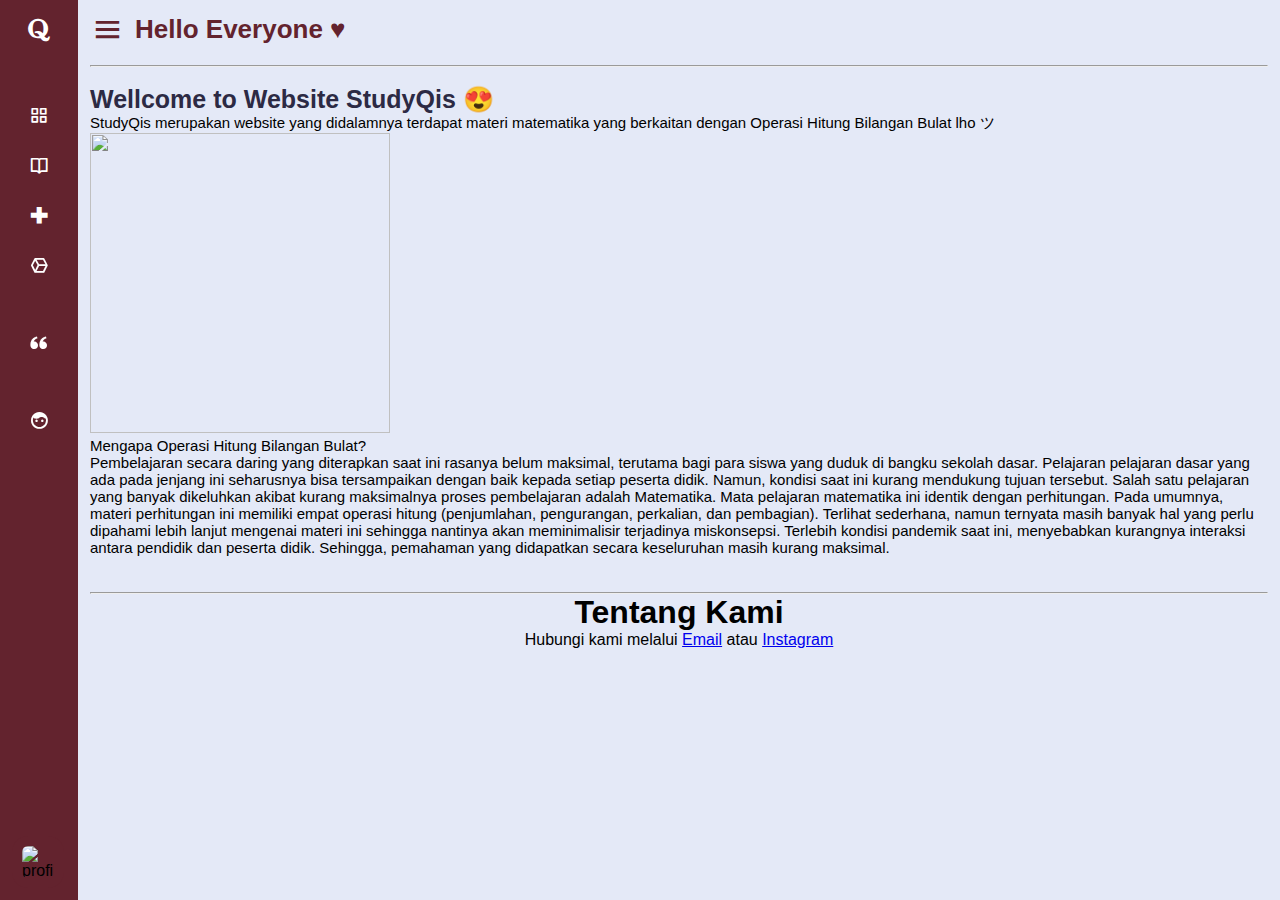
==== index.html @ 8f0f1667 "Add files via upload" ====
<!--
Nama			: Qisthi Qaeeda Rasullah
NIM				: 2225210018
Kelas			: 2C
Mata Kuliah		: Pengembangan Multimedia Matematika
Dosen Pengampu	: Dr. Aan Hendrayana, M.Si.

-->
<!DOCTYPE html>
<html lang="en" dir="ltr">
  <head>
    <meta charset="UTF-8">
    <title> Dashboard | StudyQis </title>
    <link rel="stylesheet" href="style.css">
    <!-- Boxiocns CDN Link -->
    <link href='https://unpkg.com/boxicons@2.0.7/css/boxicons.min.css' rel='stylesheet'>
     <meta name="viewport" content="width=device-width, initial-scale=1.0">
   </head>
<body>
  <div class="sidebar close">
    <div class="logo-details">
      <i class='bx bxl-quora'></i>
      <span class="logo_name">StudyQis</span>
    </div>
    <ul class="nav-links">
      <li>
        <a href="/index.html">
          <i class='bx bx-grid-alt' ></i>
          <span class="link_name">Dashboard</span>
        </a>
        <ul class="sub-menu blank">
          <li><a class="link_name" href="/index.html">Dashboard</a></li>
        </ul>
      </li>
      <li>
        <div class="iocn-link">
          <a href="#">
            <i class='bx bx-book-open'></i>
            <span class="link_name">Bilangan Bulat</span>
          </a>
          <i class='bx bxs-chevron-down arrow' ></i>
        </div>
        <ul class="sub-menu">
          <li><a class="link_name" href="#">Bilangan Bulat</a></li>
          <li><a href="/Sejarah.html">Sejarah</a></li>
          <li><a href="/pengertian.html">Pengertian</a></li>
          <li><a href="/sifat.html">Sifat-Sifat</a></li>
        </ul>
      </li>
      <li>
        <div class="iocn-link">
          <a href="#">
            <i class='bx bx-plus-medical' ></i>
            <span class="link_name">Operasi Hitung</span>
          </a>
          <i class='bx bxs-chevron-down arrow' ></i>
        </div>
        <ul class="sub-menu">
          <li><a class="link_name" href="#">Operasi Hitung</a></li>
          <li><a href="/notasi.html">Notasi</a></li>
          <li><a href="/jumlah.html">Penjumlahan</a></li>
          <li><a href="/kurang.html">Pengurangan</a></li>
          <li><a href="/kali.html">Perkalian</a></li>
          <li><a href="/bagi.html">Pembagian</a></li>
        </ul>
      </li>
      <li>
        <a href="/geogebra.html">
          <i class='bx bx-cube-alt' ></i>
          <span class="link_name">Geogebra</span>
        </a>
        <ul class="sub-menu blank">
          <li><a class="link_name" href="/geogebra.html">Geogebra</a></li>
        </ul>
      </li>
      <li>
        <a href="/foryou.html">
          <i class='bx bxs-quote-alt-left' ></i>
          <span class="link_name">From Me, To You &hearts;</span>
        </a>
        <ul class="sub-menu blank">
          <li><a class="link_name" href="/foryou.html">From Me, To You &hearts;</a></li>
        </ul>
      </li>
      <li>
        <a href="/aboutme.html">
          <i class='bx bxs-face' ></i>
          <span class="link_name">About Me</span>
        </a>
        <ul class="sub-menu blank">
          <li><a class="link_name" href="/aboutme.html">About Me</a></li>
        </ul>
      <li>
    <div class="profile-details" href="/aboutme.html">
      <div class="profile-content">
        <img src="image/profileqis.jpg" alt="profileImg">
      </div>
      <div class="name-job">
        <div class="profile_name" href="/aboutme.html">Qisthi Qaeeda</div>
        <div class="job">Mahasiswi</div>
      </div>
      <i class='bx bx-log-out' ></i>
    </div>
  </li>
</ul>
  </div>
  <section class="home-section">
    <div class="home-content">
      <i class='bx bx-menu' ></i>
      <span class="text">Hello Everyone &hearts;</span>
    </div>
    <br>
    <hr>
    <br>
    <div class="main-header">
    Wellcome to Website StudyQis &#128525;
    </div>
    <div class="isiandb">
    StudyQis merupakan website yang didalamnya terdapat materi matematika yang berkaitan dengan Operasi Hitung Bilangan Bulat lho ツ
    </div>
    <img src="/image/bilbulat.png" style="width:300px;height:300px;">
    <br>
    <div class="isiandb">
    Mengapa Operasi Hitung Bilangan Bulat?
    <br>
    Pembelajaran secara daring yang diterapkan saat ini rasanya belum maksimal, terutama bagi para siswa yang duduk di bangku sekolah dasar. Pelajaran pelajaran dasar yang ada pada jenjang ini seharusnya bisa tersampaikan dengan baik kepada setiap peserta didik. Namun, kondisi saat ini kurang mendukung tujuan tersebut. Salah satu pelajaran yang banyak dikeluhkan akibat kurang maksimalnya proses pembelajaran adalah Matematika. 
    Mata pelajaran matematika ini identik dengan perhitungan. Pada umumnya, materi perhitungan ini memiliki empat operasi hitung (penjumlahan, pengurangan, perkalian, dan pembagian). Terlihat sederhana, namun ternyata masih banyak hal yang perlu dipahami lebih lanjut mengenai materi ini sehingga nantinya akan meminimalisir terjadinya miskonsepsi. Terlebih kondisi pandemik saat ini, menyebabkan kurangnya interaksi antara pendidik dan peserta didik. Sehingga, pemahaman yang didapatkan secara keseluruhan masih kurang maksimal.
    </div>
    <br>
    <br>
    <hr>
    <center>
      <h1>Tentang Kami</h1>
      <p>
        Hubungi kami melalui
        <a href="mailto:qaeedaqisthi93@gmai.com">Email</a>
        atau
        <a href="https://instagram.com/qisthiqaa?igshid=YmMyMTA2M2Y=">Instagram</a>
      </p>
      </center>
  </section>

  <script src="script.js"></script>

  </body>
</html>
---- style.css ----
/* Google Fonts Import Link */
@import url('https://fonts.googleapis.com/css2?family=Poppins:wght@300;400;500;600;700&display=swap');
*{
  margin: 0;
  padding: 0;
  box-sizing: border-box;
  font-family: 'Quiscksand', sans-serif;
}
body{
  overflow: hidden;
}
.sidebar{
  position: fixed;
  top: 0;
  left: 0;
  height: 100%;
  width: 260px;
  background: #63232e;
  z-index: 100;
  transition: all 0.5s ease;
}
.sidebar.close{
  width: 78px;
}
.sidebar .logo-details{
  height: 60px;
  width: 100%;
  display: flex;
  align-items: center;
}
.sidebar .logo-details i{
  font-size: 30px;
  color: #fff;
  height: 50px;
  min-width: 78px;
  text-align: center;
  line-height: 50px;
}
.sidebar .logo-details .logo_name{
  font-size: 22px;
  color: #fff;
  font-weight: 600;
  transition: 0.3s ease;
  transition-delay: 0.1s;
}
.sidebar.close .logo-details .logo_name{
  transition-delay: 0s;
  opacity: 0;
  pointer-events: none;
}
.sidebar .nav-links{
  height: 100%;
  padding: 30px 0 150px 0;
  overflow: auto;
}
.sidebar.close .nav-links{
  overflow: visible;
}
.sidebar .nav-links::-webkit-scrollbar{
  display: none;
}
.sidebar .nav-links li{
  position: relative;
  list-style: none;
  transition: all 0.4s ease;
}
.sidebar .nav-links li:hover{
  background: #63232e;
}
.sidebar .nav-links li .iocn-link{
  display: flex;
  align-items: center;
  justify-content: space-between;
}
.sidebar.close .nav-links li .iocn-link{
  display: block
}
.sidebar .nav-links li i{
  height: 50px;
  min-width: 78px;
  text-align: center;
  line-height: 50px;
  color: #fff;
  font-size: 20px;
  cursor: pointer;
  transition: all 0.3s ease;
}
.sidebar .nav-links li.showMenu i.arrow{
  transform: rotate(-180deg);
}
.sidebar.close .nav-links i.arrow{
  display: none;
}
.sidebar .nav-links li a{
  display: flex;
  align-items: center;
  text-decoration: none;
}
.sidebar .nav-links li a .link_name{
  font-size: 18px;
  font-weight: 400;
  color: #fff;
  transition: all 0.4s ease;
}
.sidebar.close .nav-links li a .link_name{
  opacity: 0;
  pointer-events: none;
}
.sidebar .nav-links li .sub-menu{
  padding: 6px 6px 14px 80px;
  margin-top: -10px;
  background: #63232e;
  display: none;
}
.sidebar .nav-links li.showMenu .sub-menu{
  display: block;
}
.sidebar .nav-links li .sub-menu a{
  color: #fff;
  font-size: 15px;
  padding: 5px 0;
  white-space: nowrap;
  opacity: 0.6;
  transition: all 0.3s ease;
}
.sidebar .nav-links li .sub-menu a:hover{
  opacity: 1;
}
.sidebar.close .nav-links li .sub-menu{
  position: absolute;
  left: 100%;
  top: -10px;
  margin-top: 0;
  padding: 10px 20px;
  border-radius: 0 6px 6px 0;
  opacity: 0;
  display: block;
  pointer-events: none;
  transition: 0s;
}
.sidebar.close .nav-links li:hover .sub-menu{
  top: 0;
  opacity: 1;
  pointer-events: auto;
  transition: all 0.4s ease;
}
.sidebar .nav-links li .sub-menu .link_name{
  display: none;
}
.sidebar.close .nav-links li .sub-menu .link_name{
  font-size: 18px;
  opacity: 1;
  display: block;
}
.sidebar .nav-links li .sub-menu.blank{
  opacity: 1;
  pointer-events: auto;
  padding: 3px 20px 6px 16px;
  opacity: 0;
  pointer-events: none;
}
.sidebar .nav-links li:hover .sub-menu.blank{
  top: 50%;
  transform: translateY(-50%);
}
.sidebar .profile-details{
  position: fixed;
  bottom: 0;
  width: 260px;
  display: flex;
  align-items: center;
  justify-content: space-between;
  background: #63232e;
  padding: 12px 0;
  transition: all 0.5s ease;
}
.sidebar.close .profile-details{
  background: none;
}
.sidebar.close .profile-details{
  width: 78px;
}
.sidebar .profile-details .profile-content{
  display: flex;
  align-items: center;
}
.sidebar .profile-details img{
  height: 52px;
  width: 52px;
  object-fit: cover;
  border-radius: 16px;
  margin: 0 14px 0 12px;
  background: #63232e;
  transition: all 0.5s ease;
}
.sidebar.close .profile-details img{
  padding: 10px;
}
.sidebar .profile-details .profile_name,
.sidebar .profile-details .job{
  color: #fff;
  font-size: 18px;
  font-weight: 500;
  white-space: nowrap;
}
.sidebar.close .profile-details i,
.sidebar.close .profile-details .profile_name,
.sidebar.close .profile-details .job{
  display: none;
}
.sidebar .profile-details .job{
  font-size: 12px;
}
.home-section{
  position: relative;
  background: #E4E9F7;
  height: 100vh;
  left: 260px;
  width: calc(100% - 260px);
  transition: all 0.5s ease;
  padding: 12px;
}
.sidebar.close ~ .home-section{
  left: 78px;
  width: calc(100% - 78px);
}
.home-content{
  display: flex;
  align-items: center;
  flex-wrap: wrap;
}
.home-section .home-content .bx-menu,
.home-section .home-content .text{
  color: #63232e;
  font-size: 35px;
}
.home-section .home-content .bx-menu{
  cursor: pointer;
  margin-right: 10px;
}
.home-section .home-content .text{
  font-size: 26px;
  font-weight: 600;
}
.main-header{
  color: #2c2a44;
  font-size: 25px;
  font-weight: 600;
}
.isiandb{
  color: #000000;
  font-size: 15px;
  font-weight: 500;
}

@media screen and (max-width: 400px){
  .sidebar{
    width: 240px;
  }
  .sidebar.close{
    width: 78px;
  }
  .sidebar .profile-details{
    width: 240px;
  }
  .sidebar.close .profile-details{
    background: none;
  }
  .sidebar.close .profile-details{
    width: 78px;
  }
  .home-section{
    left: 240px;
    width: calc(100% - 240px);
  }
  .sidebar.close ~ .home-section{
    left: 78px;
    width: calc(100% - 78px);
  }
}

  .title_geogebra{
    color: #2c2a44;
    font-size: 20px;
  }
  .sapaan_awal{
    color: #1270fc;
    font-size: 20px;
  }
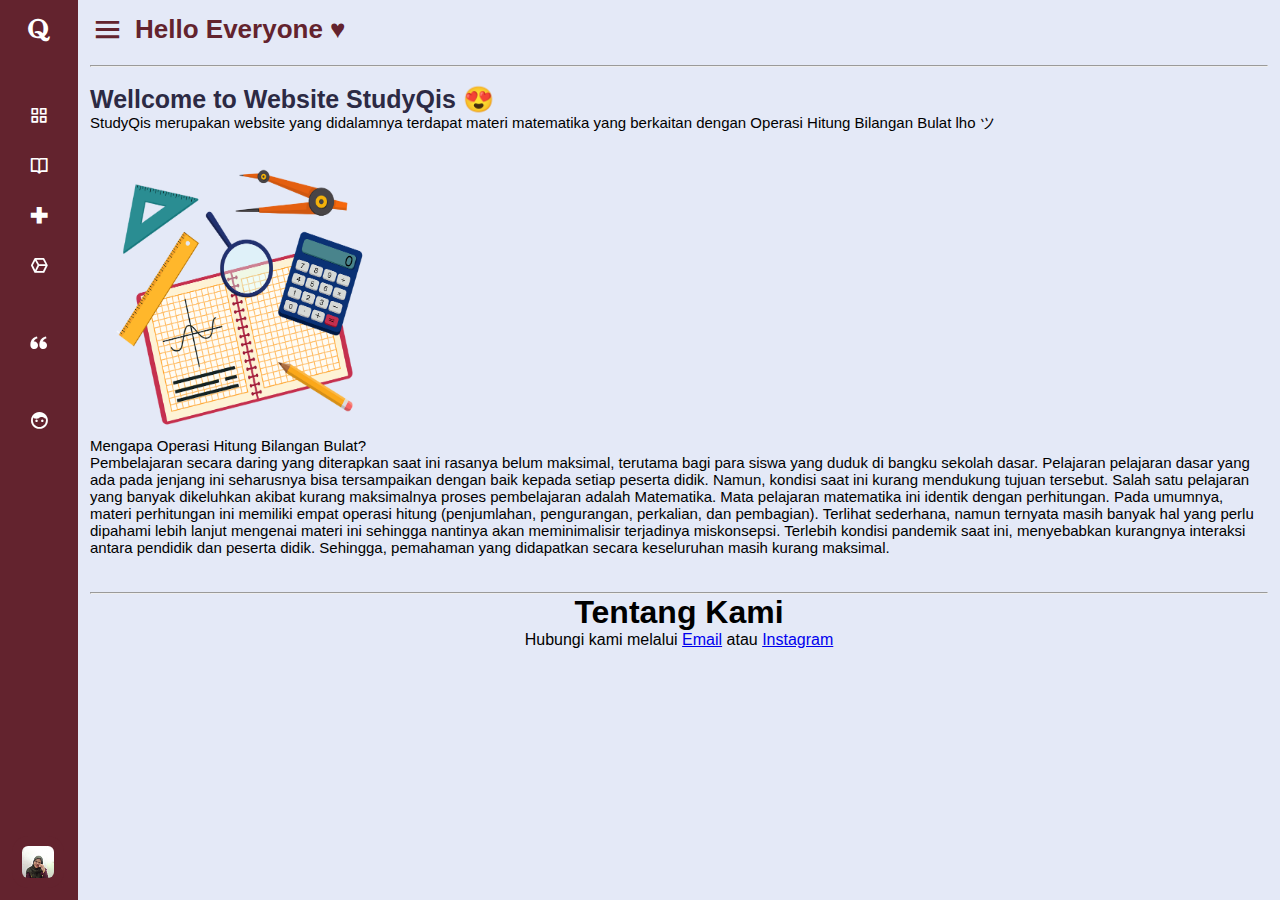
==== commit 0cc6dc8c: "Update index.html" ====
--- a/index.html
+++ b/index.html
@@ -93,7 +93,7 @@
       <li>
     <div class="profile-details" href="/aboutme.html">
       <div class="profile-content">
-        <img src="image/profileqis.jpg" alt="profileImg">
+        <img src="/profileqis.jpg" alt="profileImg">
       </div>
       <div class="name-job">
         <div class="profile_name" href="/aboutme.html">Qisthi Qaeeda</div>
@@ -118,7 +118,7 @@
     <div class="isiandb">
     StudyQis merupakan website yang didalamnya terdapat materi matematika yang berkaitan dengan Operasi Hitung Bilangan Bulat lho ツ
     </div>
-    <img src="/image/bilbulat.png" style="width:300px;height:300px;">
+    <img src="/bilbulat.png" style="width:300px;height:300px;">
     <br>
     <div class="isiandb">
     Mengapa Operasi Hitung Bilangan Bulat?
